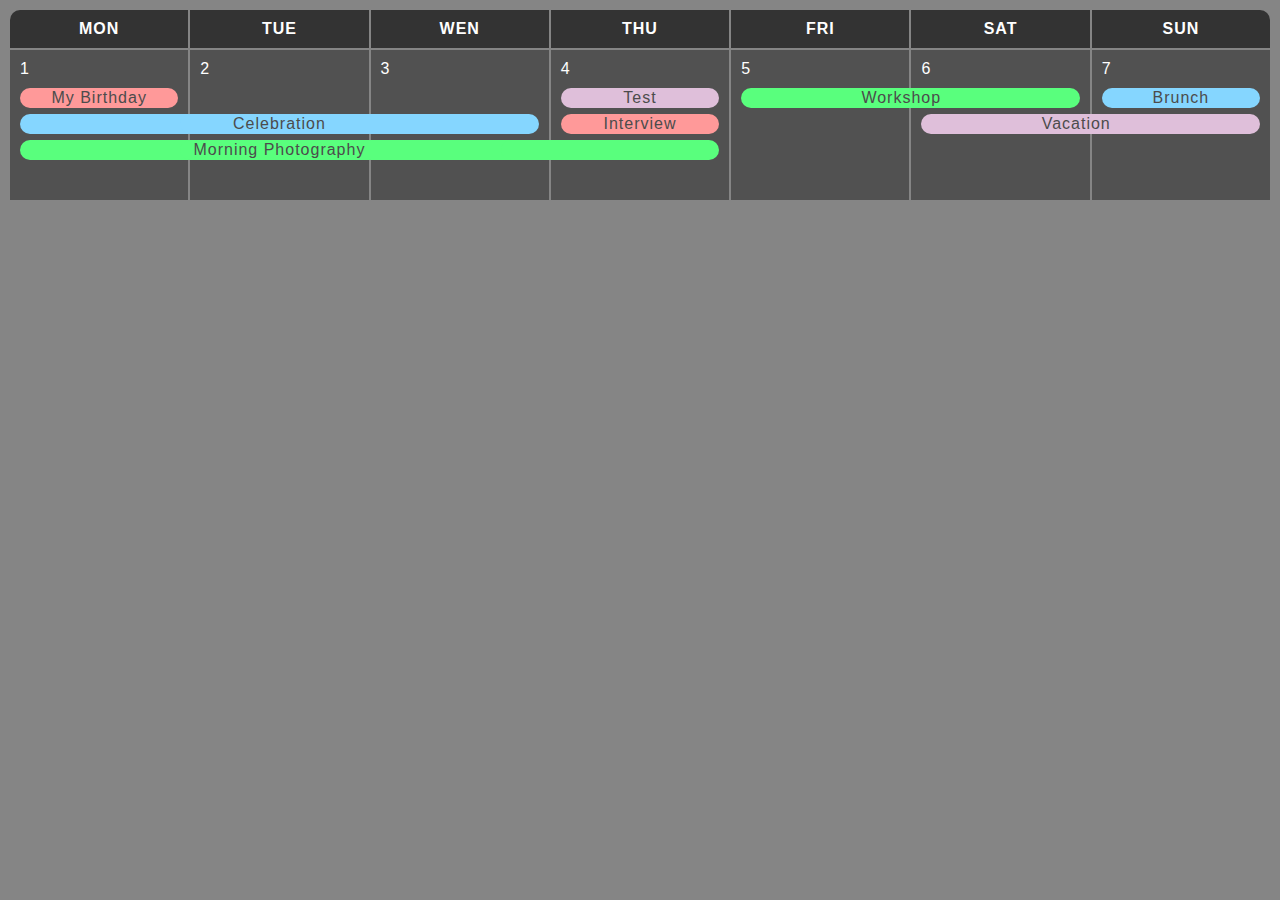
==== plan/index.html @ 3617495a "plan of my day" ====
<!DOCTYPE html>
<html>

<head>
    <title>Calendar</title>
    <link rel="stylesheet" type="text/css" href="style.css">

<body>


    <table>
        <tr>
            <th class="mon-radius">Mon</th>
            <th>Tue</th>
            <th>Wen</th>
            <th>Thu</th>
            <th>Fri</th>
            <th>Sat</th>
            <th class="sun-radius">Sun</th>
        </tr>
        <tr class="calendar">
            <td>
                <span class="number">1</span>
                <span class="event single-day salmon-color">My Birthday</span>
                <span class="event event-start blue-color"></span>
                <span class="event event-start green-color"></span>
            </td>
            <td>
                <span class="number">2</span>
                <span class="event"></span>
                <span class="event event-middle blue-color">Celebration</span>
                <span class="event event-middle green-color">Morning Photography</span>
            </td>
            <td>
                <span class="number">3</span>
                <span class="event"></span>
                <span class="event event-end blue-color"></span>
                <span class="event event-middle green-color"></span>
            </td>
            <td>
                <span class="number">4</span>
                <span class="event single-day pink-color">Test</span>
                <span class="event single-day salmon-color">Interview</span>
                <span class="event event-end green-color"></span>
            </td>
            <td>
                <span class="number">5</span>
                <span class="event event-start green-color"></span>
            </td>
            <td>
                <span class="number">6</span>
                <span class="event event-end green-color">Workshop</span>
                <span class="event event-start pink-color"></span>
            </td>
            <td>
                <span class="number">7</span>
                <span class="event single-day blue-color">Brunch</span>
                <span class="event event-end pink-color">Vacation</span>
            </td>
        </tr>
    </table>

</body>
</head>

</html>
---- plan/style.css ----
body {
    background-color: #858585;
}

table {
    width: 100%;
    border-radius: 10px;
    letter-spacing: 1px;
    color: white;
    font-family: Arial, Helvetica, sans-serif;
}

.number {
    display: block;
    margin-bottom: 10px;
}

.mon-radius {
    border-radius: 10px 0px 0px 0;
}

.sun-radius {
    border-radius: 0px 10px 0px 0;
}

th {
    text-transform: uppercase;
    background-color: #333333;
    padding: 10px;
}

th, td {
    width: 12%;
}

td {
    padding: 10px;
}

td {
    padding: 10px;
    vertical-align: top;
}

.calendar {
    height: 150px;
    background-color: #515151;
}

.single-day {
    text-align: center;
}

.event-start {
    margin-right: -20px;
}

.event-middle {
    margin-left: -20px;
    margin-right: -20px;
    text-align: center;
}

.event-end {
    margin-left: -60px;
}

.event {
    color: #4c4c4c;
    display: block;
    margin-top: 6px;
    margin-bottom: 6px;
    height: 18px;
    padding-top: 1px;
    padding-bottom: 1px;
    border-radius: 10px;
}

.green-color {
    background-color: #59ff7d;
}

.salmon-color {
    background-color: #ff9999;
}

.blue-color {
    background-color: #85d6ff;
}

.pink-color {
    background-color: #dfbfda;
}
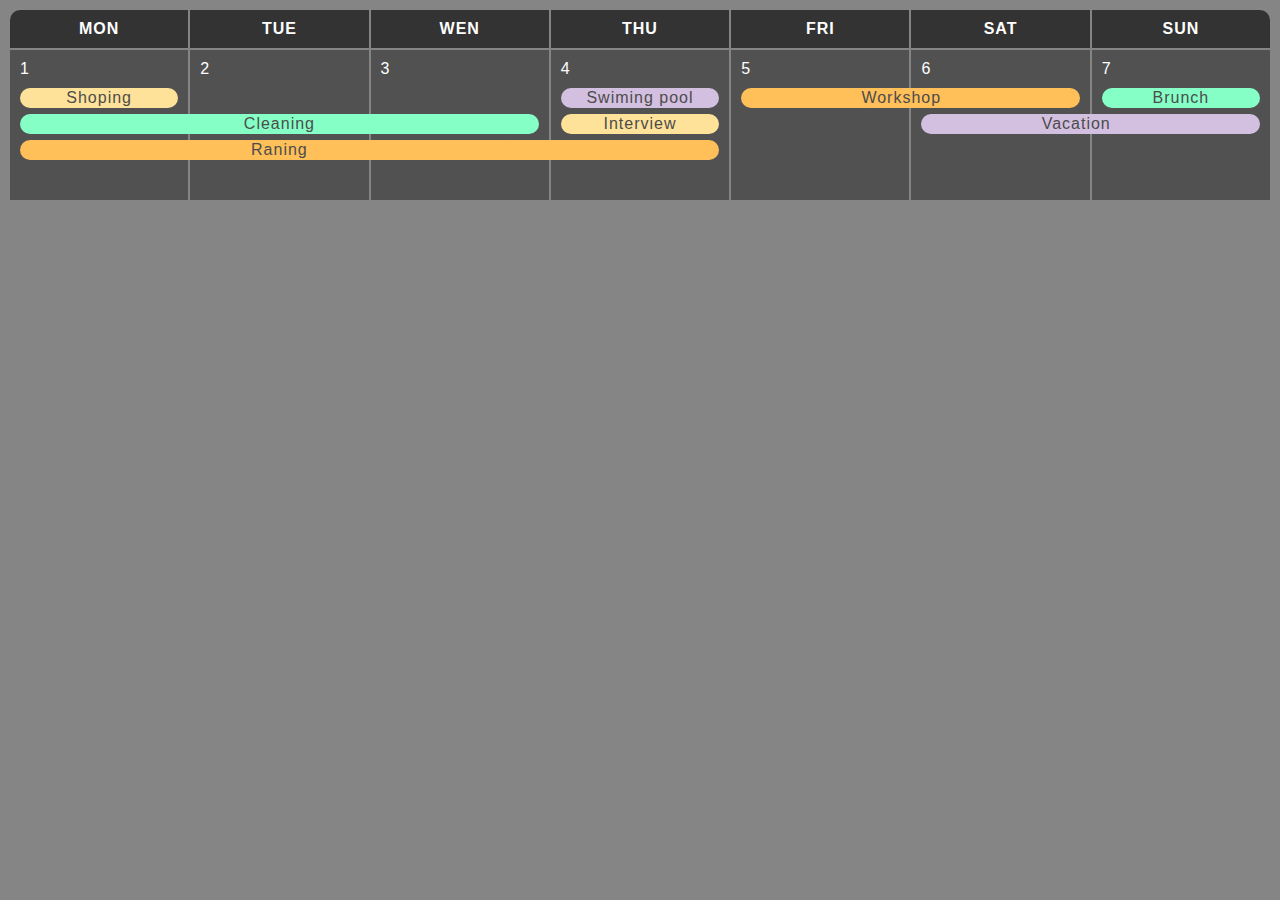
==== commit 21c76d93: "Change of plan" ====
--- a/plan/index.html
+++ b/plan/index.html
@@ -2,7 +2,7 @@
 <html>
 
 <head>
-    <title>Calendar</title>
+    <title>Plan</title>
     <link rel="stylesheet" type="text/css" href="style.css">
 
 <body>
@@ -21,15 +21,15 @@
         <tr class="calendar">
             <td>
                 <span class="number">1</span>
-                <span class="event single-day salmon-color">My Birthday</span>
+                <span class="event single-day salmon-color">Shoping</span>
                 <span class="event event-start blue-color"></span>
                 <span class="event event-start green-color"></span>
             </td>
             <td>
                 <span class="number">2</span>
                 <span class="event"></span>
-                <span class="event event-middle blue-color">Celebration</span>
-                <span class="event event-middle green-color">Morning Photography</span>
+                <span class="event event-middle blue-color">Cleaning</span>
+                <span class="event event-middle green-color">Raning</span>
             </td>
             <td>
                 <span class="number">3</span>
@@ -39,7 +39,7 @@
             </td>
             <td>
                 <span class="number">4</span>
-                <span class="event single-day pink-color">Test</span>
+                <span class="event single-day pink-color">Swiming pool</span>
                 <span class="event single-day salmon-color">Interview</span>
                 <span class="event event-end green-color"></span>
             </td>
--- a/plan/style.css
+++ b/plan/style.css
@@ -77,17 +77,17 @@
 }
 
 .green-color {
-    background-color: #59ff7d;
+    background-color: #ffbf59;
 }
 
 .salmon-color {
-    background-color: #ff9999;
+    background-color: #ffe299;
 }
 
 .blue-color {
-    background-color: #85d6ff;
+    background-color: #85ffc6;
 }
 
 .pink-color {
-    background-color: #dfbfda;
+    background-color: #d3bfdf;
 }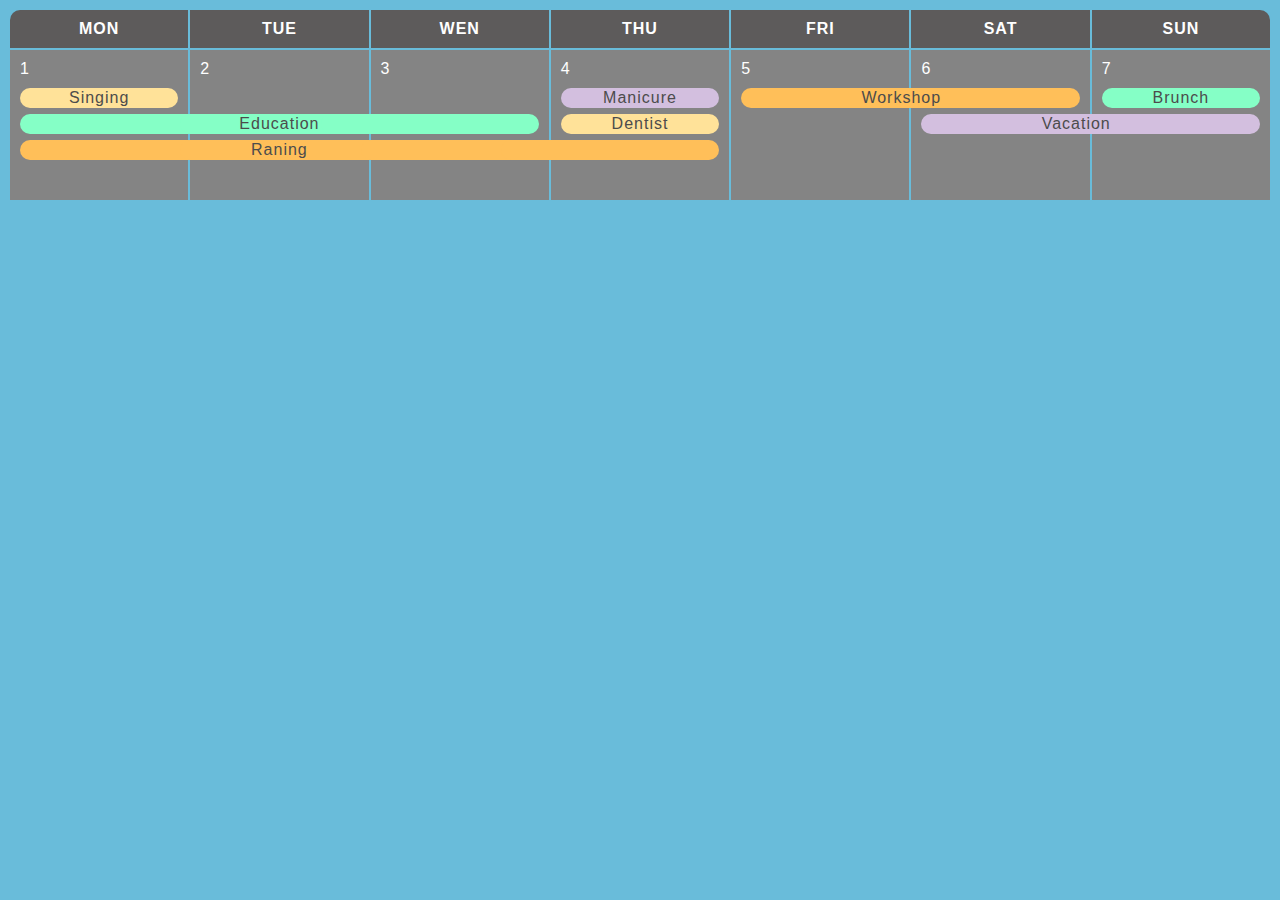
==== commit 2a9d9d95: "Other timetable" ====
--- a/plan/index.html
+++ b/plan/index.html
@@ -2,7 +2,7 @@
 <html>
 
 <head>
-    <title>Plan</title>
+    <title>Timetable</title>
     <link rel="stylesheet" type="text/css" href="style.css">
 
 <body>
@@ -21,14 +21,14 @@
         <tr class="calendar">
             <td>
                 <span class="number">1</span>
-                <span class="event single-day salmon-color">Shoping</span>
+                <span class="event single-day salmon-color">Singing</span>
                 <span class="event event-start blue-color"></span>
                 <span class="event event-start green-color"></span>
             </td>
             <td>
                 <span class="number">2</span>
                 <span class="event"></span>
-                <span class="event event-middle blue-color">Cleaning</span>
+                <span class="event event-middle blue-color">Education</span>
                 <span class="event event-middle green-color">Raning</span>
             </td>
             <td>
@@ -39,8 +39,8 @@
             </td>
             <td>
                 <span class="number">4</span>
-                <span class="event single-day pink-color">Swiming pool</span>
-                <span class="event single-day salmon-color">Interview</span>
+                <span class="event single-day pink-color">Manicure</span>
+                <span class="event single-day salmon-color">Dentist</span>
                 <span class="event event-end green-color"></span>
             </td>
             <td>
--- a/plan/style.css
+++ b/plan/style.css
@@ -1,5 +1,5 @@
 body {
-    background-color: #858585;
+    background-color: #69bcda;
 }
 
 table {
@@ -25,7 +25,7 @@
 
 th {
     text-transform: uppercase;
-    background-color: #333333;
+    background-color: #5d5b5b;
     padding: 10px;
 }
 
@@ -44,7 +44,7 @@
 
 .calendar {
     height: 150px;
-    background-color: #515151;
+    background-color: #848484;
 }
 
 .single-day {
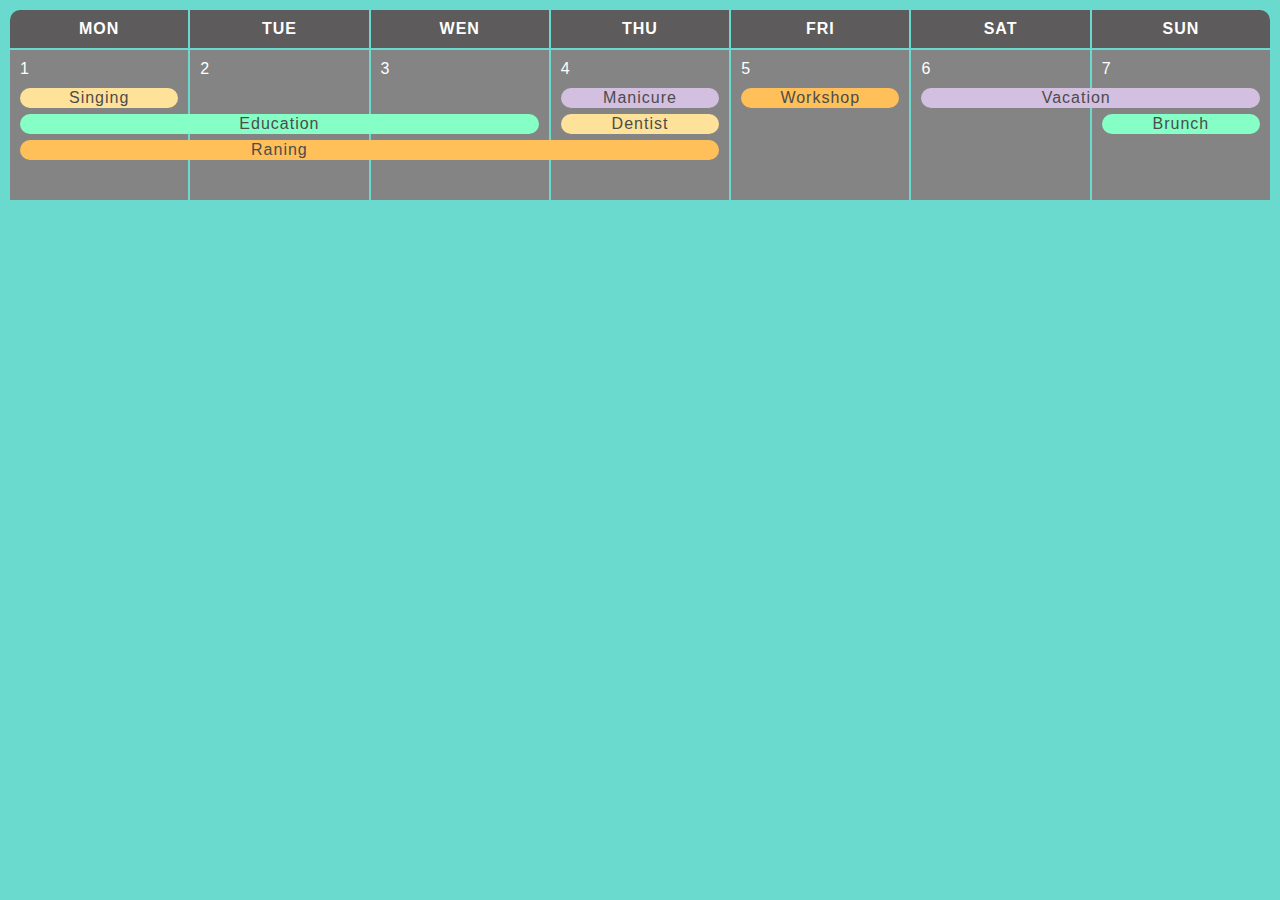
==== commit 51fba379: "Change color and blok" ====
--- a/plan/index.html
+++ b/plan/index.html
@@ -45,17 +45,16 @@
             </td>
             <td>
                 <span class="number">5</span>
-                <span class="event event-start green-color"></span>
+                <span class="event single-day green-color">Workshop</span>
             </td>
             <td>
                 <span class="number">6</span>
-                <span class="event event-end green-color">Workshop</span>
                 <span class="event event-start pink-color"></span>
             </td>
             <td>
                 <span class="number">7</span>
+                <span class="event event-end pink-color">Vacation</span>
                 <span class="event single-day blue-color">Brunch</span>
-                <span class="event event-end pink-color">Vacation</span>
             </td>
         </tr>
     </table>
--- a/plan/style.css
+++ b/plan/style.css
@@ -1,5 +1,5 @@
 body {
-    background-color: #69bcda;
+    background-color: #69dacd;
 }
 
 table {
